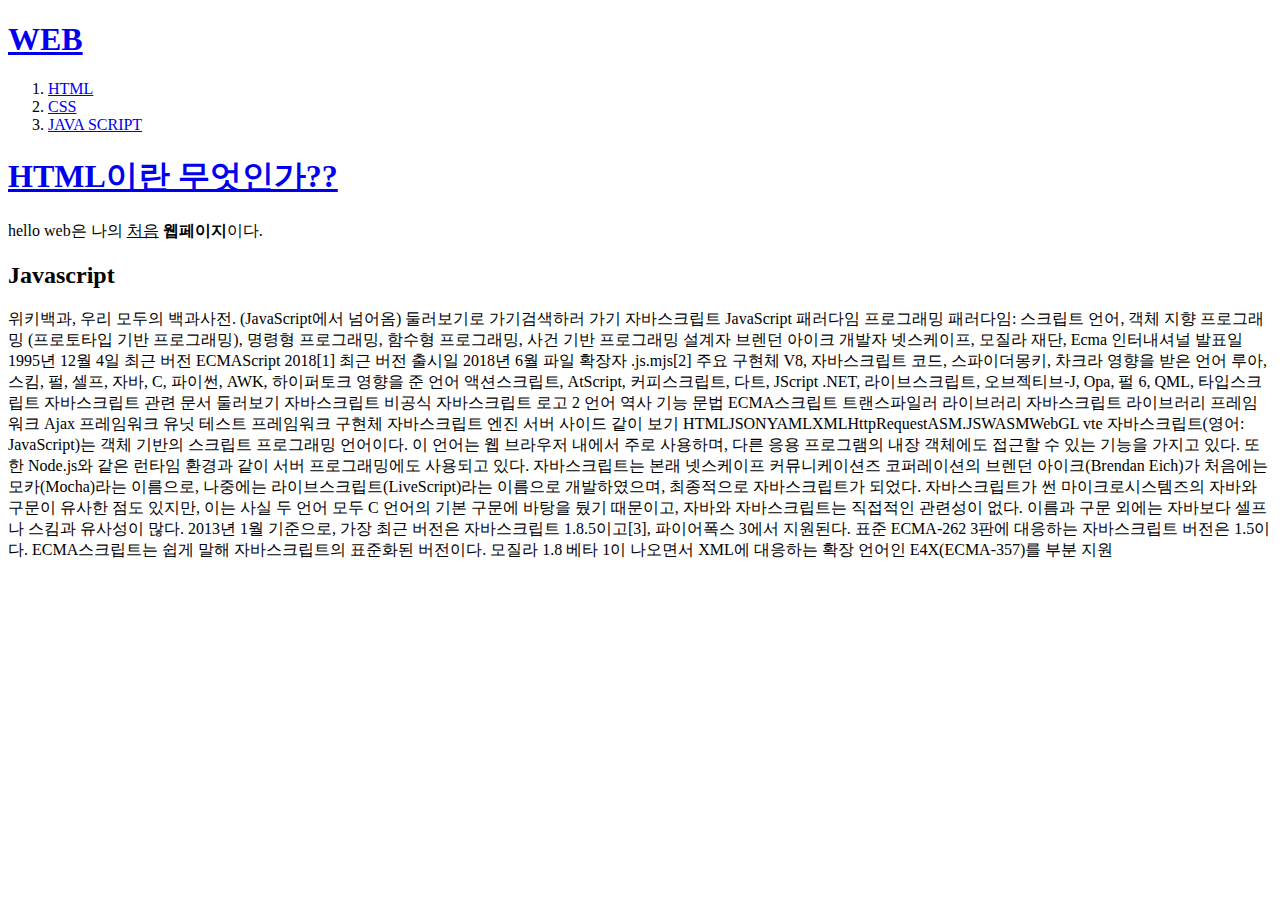
==== 3.html @ 99493d51 "First version" ====
<!doctype html>
<html>
<head>
      <title>WEB1 -html</title>
      <meta charset="utf-8">
</head>


<body>
<h1><a href="index.html">WEB</a></h1>

<ol>
<li> <a href="1.html">HTML</a> </li>
<li> <a href="2.html">CSS</a> </li>
<li> <a href="3.html">JAVA SCRIPT</a> </li>
</ol>

<ul>
</ul>
<h1><a href="https://www.w3.org/TR/html52/" target="_blank" title = "호랑이">HTML이란 무엇인가??</a> </h1>
hello web은 나의 <u>처음</u> <strong>웹페이지</strong>이다.
<h2>Javascript</h2>

위키백과, 우리 모두의 백과사전.
(JavaScript에서 넘어옴)
둘러보기로 가기검색하러 가기
자바스크립트
JavaScript
패러다임	프로그래밍 패러다임: 스크립트 언어, 객체 지향 프로그래밍 (프로토타입 기반 프로그래밍), 명령형 프로그래밍, 함수형 프로그래밍, 사건 기반 프로그래밍
설계자	브렌던 아이크
개발자	넷스케이프, 모질라 재단, Ecma 인터내셔널
발표일	1995년 12월 4일
최근 버전	ECMAScript 2018[1]
최근 버전 출시일	2018년 6월
파일 확장자
.js.mjs[2]
주요 구현체
V8, 자바스크립트 코드, 스파이더몽키, 차크라
영향을 받은 언어
루아, 스킴, 펄, 셀프, 자바, C, 파이썬, AWK, 하이퍼토크
영향을 준 언어
액션스크립트, AtScript, 커피스크립트, 다트, JScript .NET, 라이브스크립트, 오브젝티브-J, Opa, 펄 6, QML, 타입스크립트
자바스크립트 관련 문서 둘러보기
자바스크립트
비공식 자바스크립트 로고 2
언어
역사
기능
문법
ECMA스크립트
트랜스파일러
라이브러리
자바스크립트 라이브러리
프레임워크
Ajax 프레임워크
유닛 테스트 프레임워크
구현체
자바스크립트 엔진
서버 사이드
같이 보기
HTMLJSONYAMLXMLHttpRequestASM.JSWASMWebGL
vte
자바스크립트(영어: JavaScript)는 객체 기반의 스크립트 프로그래밍 언어이다. 이 언어는 웹 브라우저 내에서 주로 사용하며,
다른 응용 프로그램의 내장 객체에도 접근할 수 있는 기능을 가지고 있다. 또한 Node.js와 같은 런타임 환경과 같이 서버 프로그래밍에도 사용되고 있다.
자바스크립트는 본래 넷스케이프 커뮤니케이션즈 코퍼레이션의 브렌던 아이크(Brendan Eich)가 처음에는 모카(Mocha)라는 이름으로,
 나중에는 라이브스크립트(LiveScript)라는 이름으로 개발하였으며, 최종적으로 자바스크립트가 되었다. 자바스크립트가 썬 마이크로시스템즈의 자바와 구문이 유사한 점도
 있지만, 이는 사실 두 언어 모두 C 언어의 기본 구문에 바탕을 뒀기 때문이고, 자바와 자바스크립트는 직접적인 관련성이 없다. 이름과 구문 외에는 자바보다 셀프나
 스킴과 유사성이 많다.

2013년 1월 기준으로, 가장 최근 버전은 자바스크립트 1.8.5이고[3], 파이어폭스 3에서 지원된다. 표준 ECMA-262 3판에 대응하는 자바스크립트 버전은 1.5이다. ECMA스크립트는 쉽게 말해 자바스크립트의 표준화된 버전이다. 모질라 1.8 베타 1이 나오면서 XML에 대응하는 확장 언어인 E4X(ECMA-357)를 부분 지원
</body>
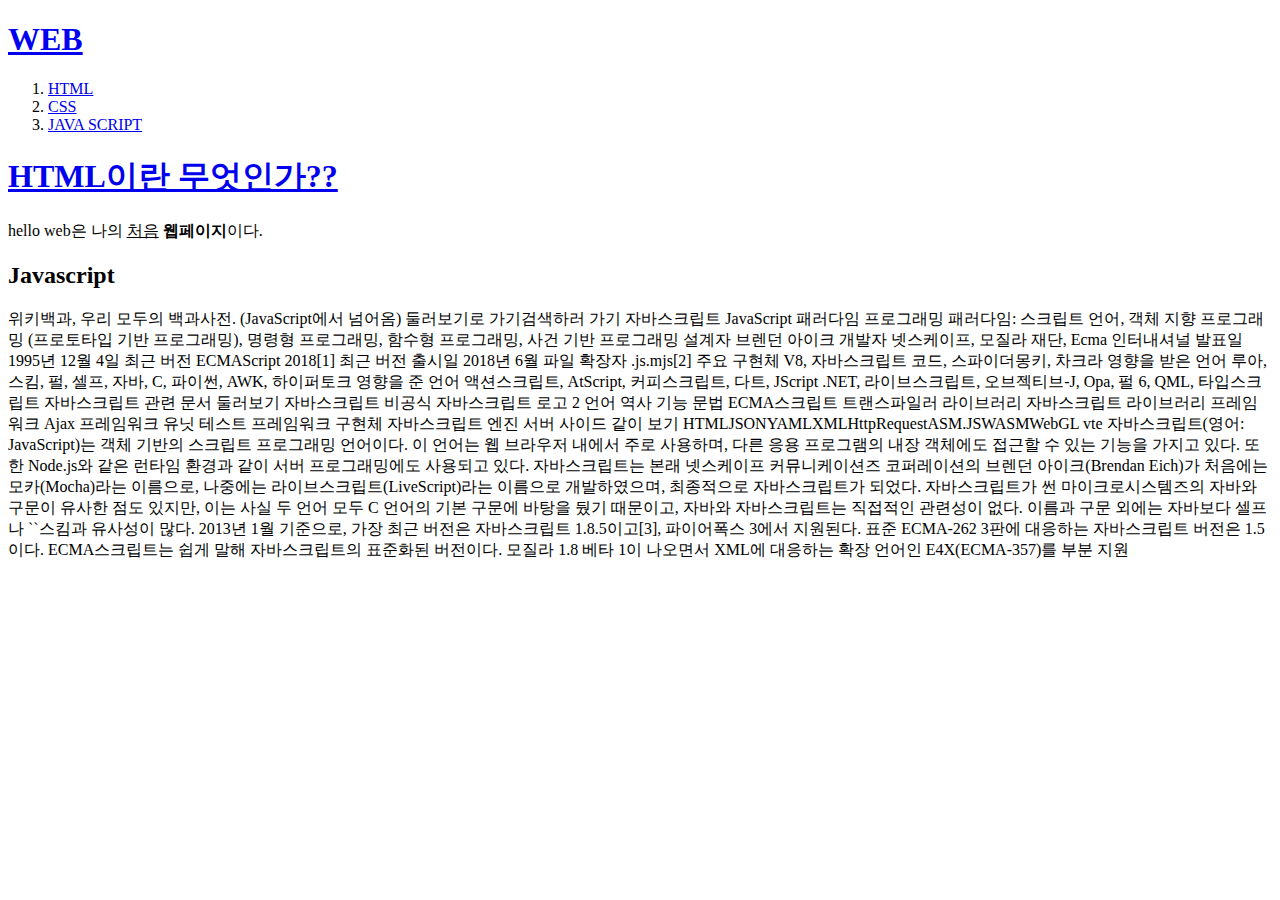
==== commit 48e77a2f: "Add files via upload" ====
--- a/3.html
+++ b/3.html
@@ -65,7 +65,7 @@
 자바스크립트는 본래 넷스케이프 커뮤니케이션즈 코퍼레이션의 브렌던 아이크(Brendan Eich)가 처음에는 모카(Mocha)라는 이름으로,
  나중에는 라이브스크립트(LiveScript)라는 이름으로 개발하였으며, 최종적으로 자바스크립트가 되었다. 자바스크립트가 썬 마이크로시스템즈의 자바와 구문이 유사한 점도
  있지만, 이는 사실 두 언어 모두 C 언어의 기본 구문에 바탕을 뒀기 때문이고, 자바와 자바스크립트는 직접적인 관련성이 없다. 이름과 구문 외에는 자바보다 셀프나
- 스킴과 유사성이 많다.
+ ``스킴과 유사성이 많다.
 
 2013년 1월 기준으로, 가장 최근 버전은 자바스크립트 1.8.5이고[3], 파이어폭스 3에서 지원된다. 표준 ECMA-262 3판에 대응하는 자바스크립트 버전은 1.5이다. ECMA스크립트는 쉽게 말해 자바스크립트의 표준화된 버전이다. 모질라 1.8 베타 1이 나오면서 XML에 대응하는 확장 언어인 E4X(ECMA-357)를 부분 지원
 </body>
